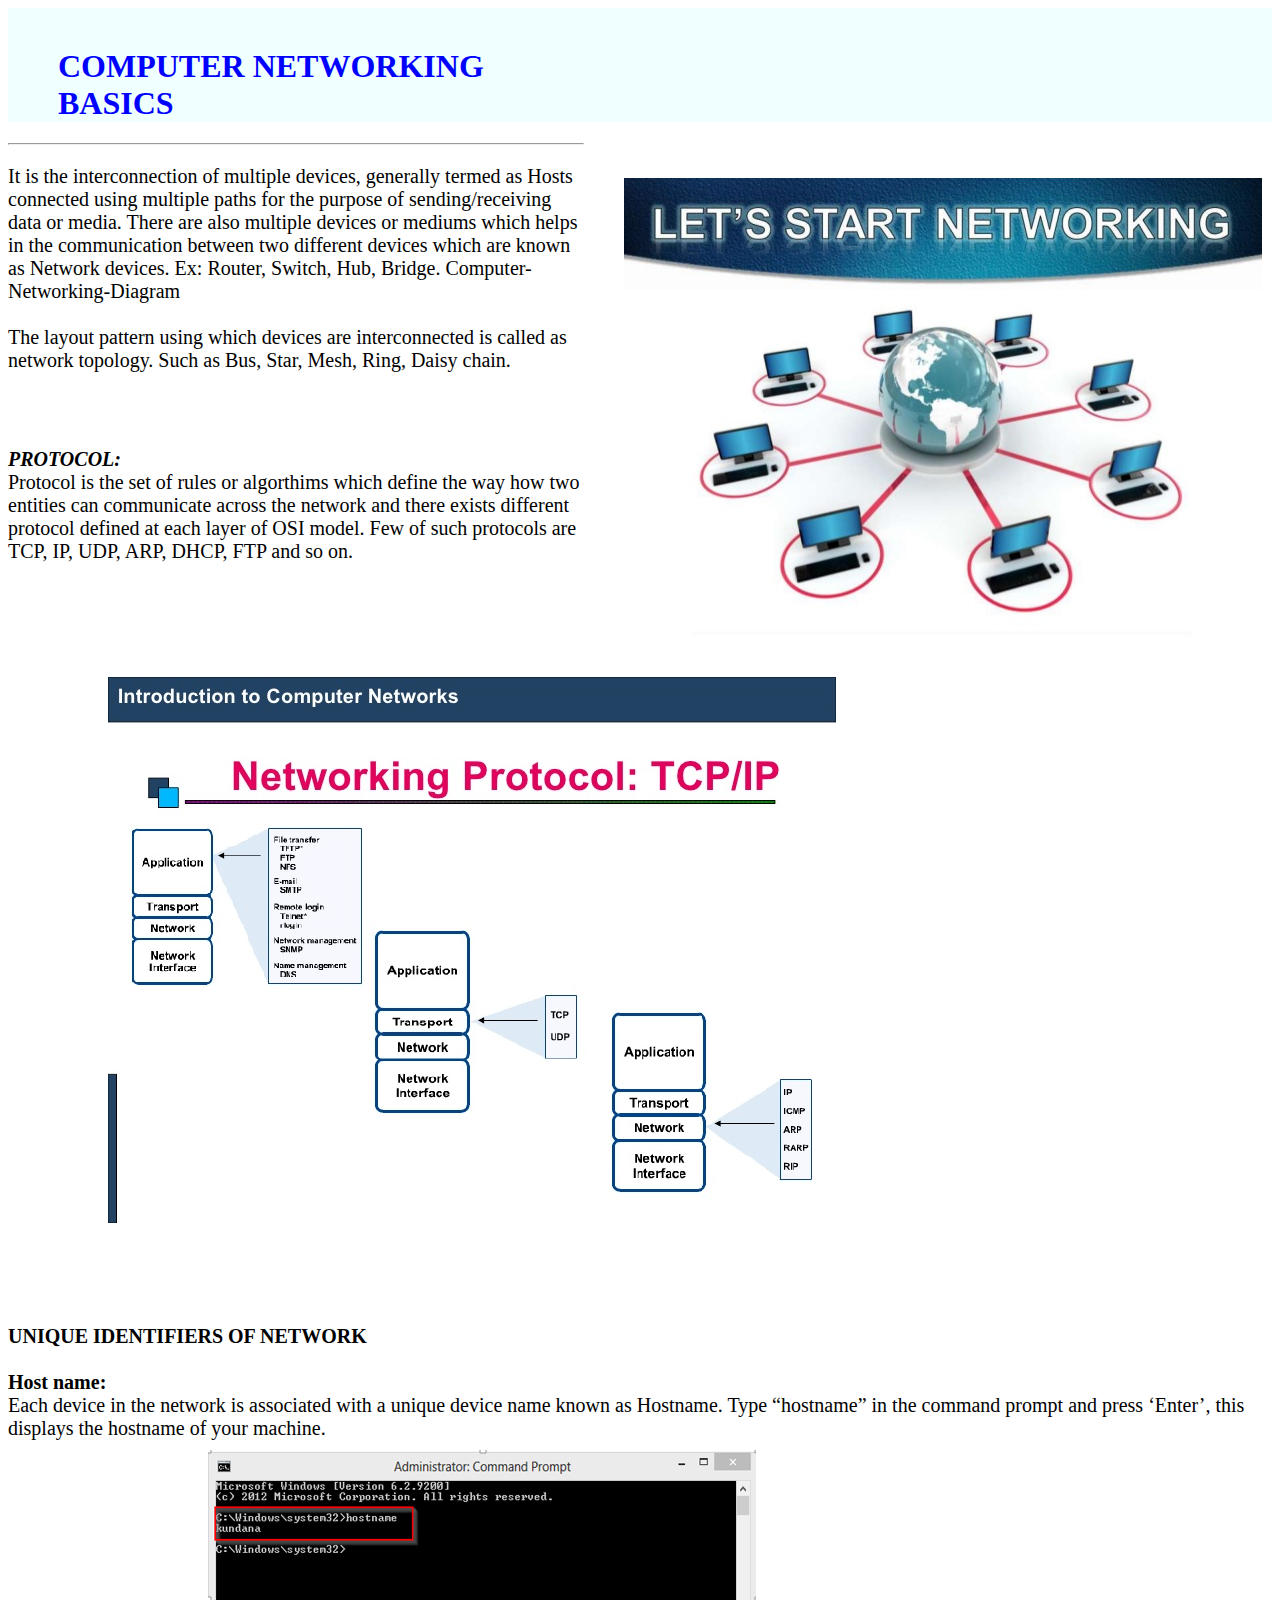
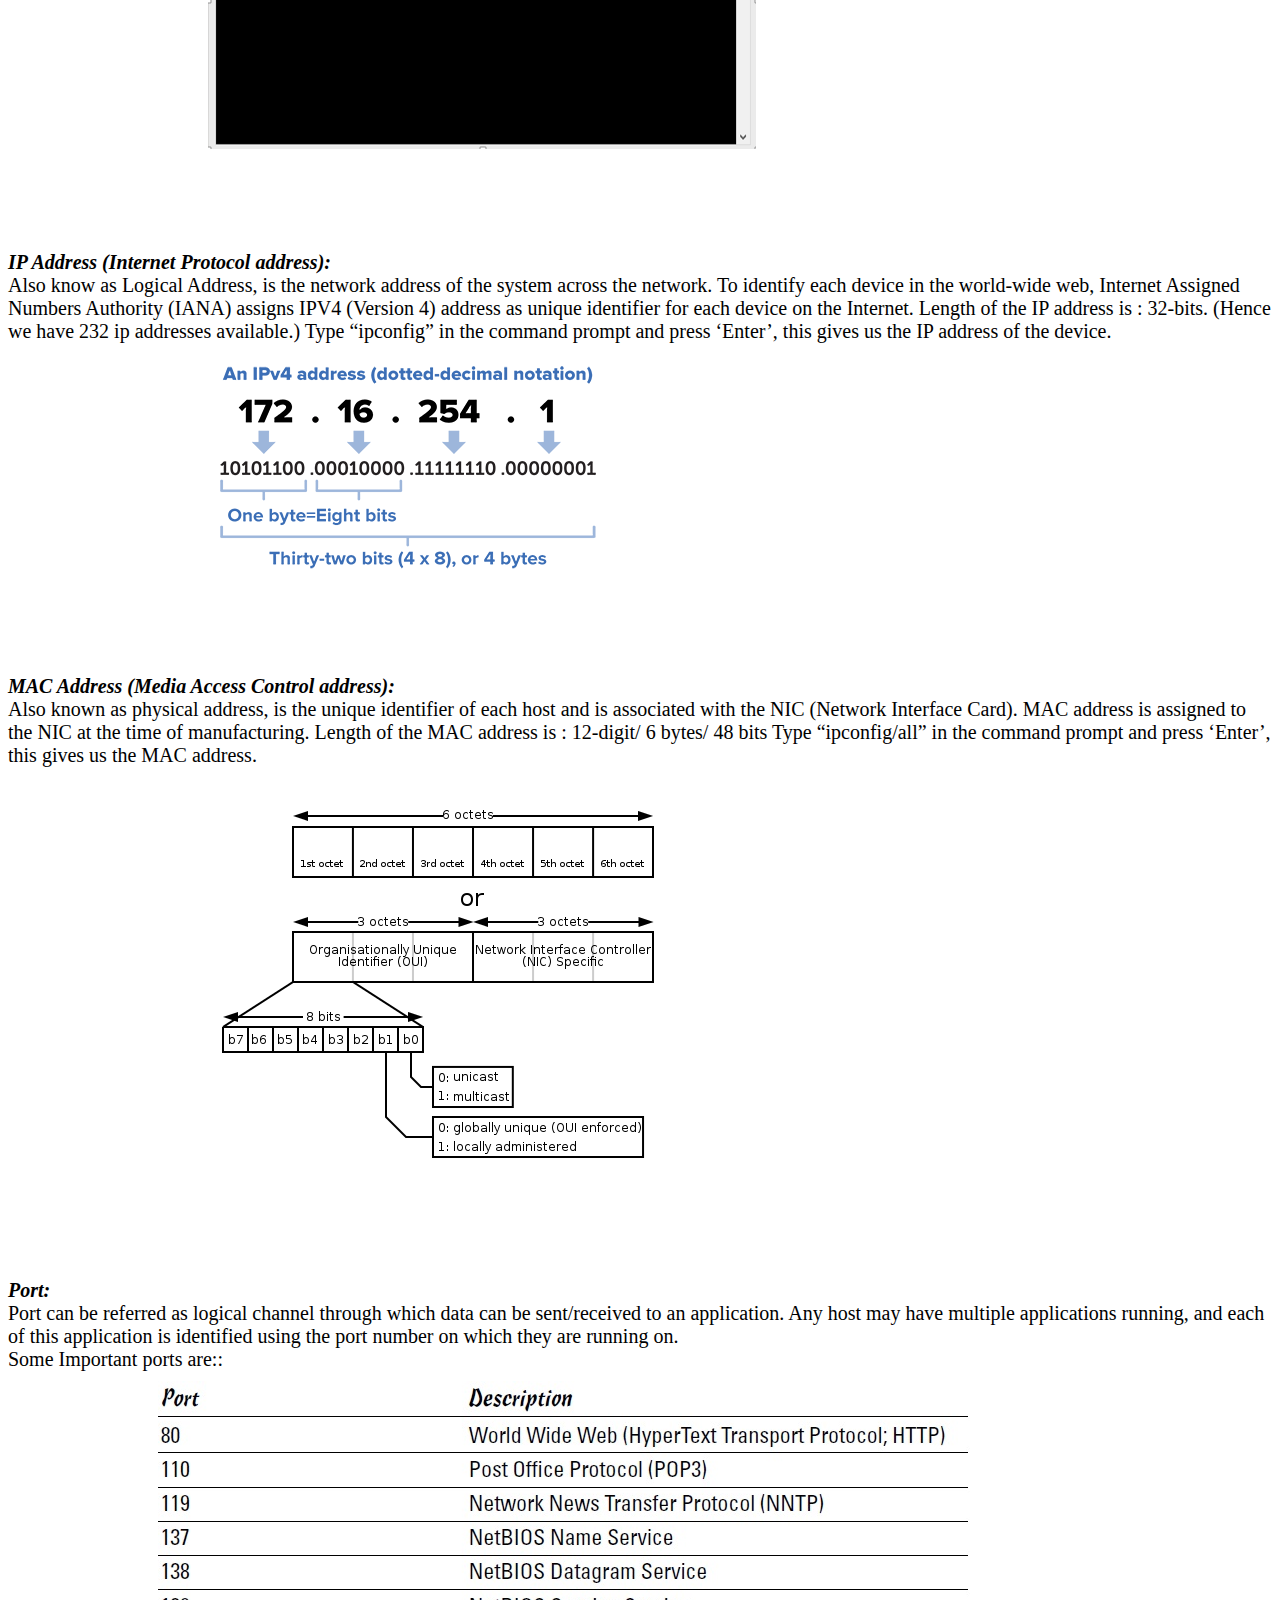
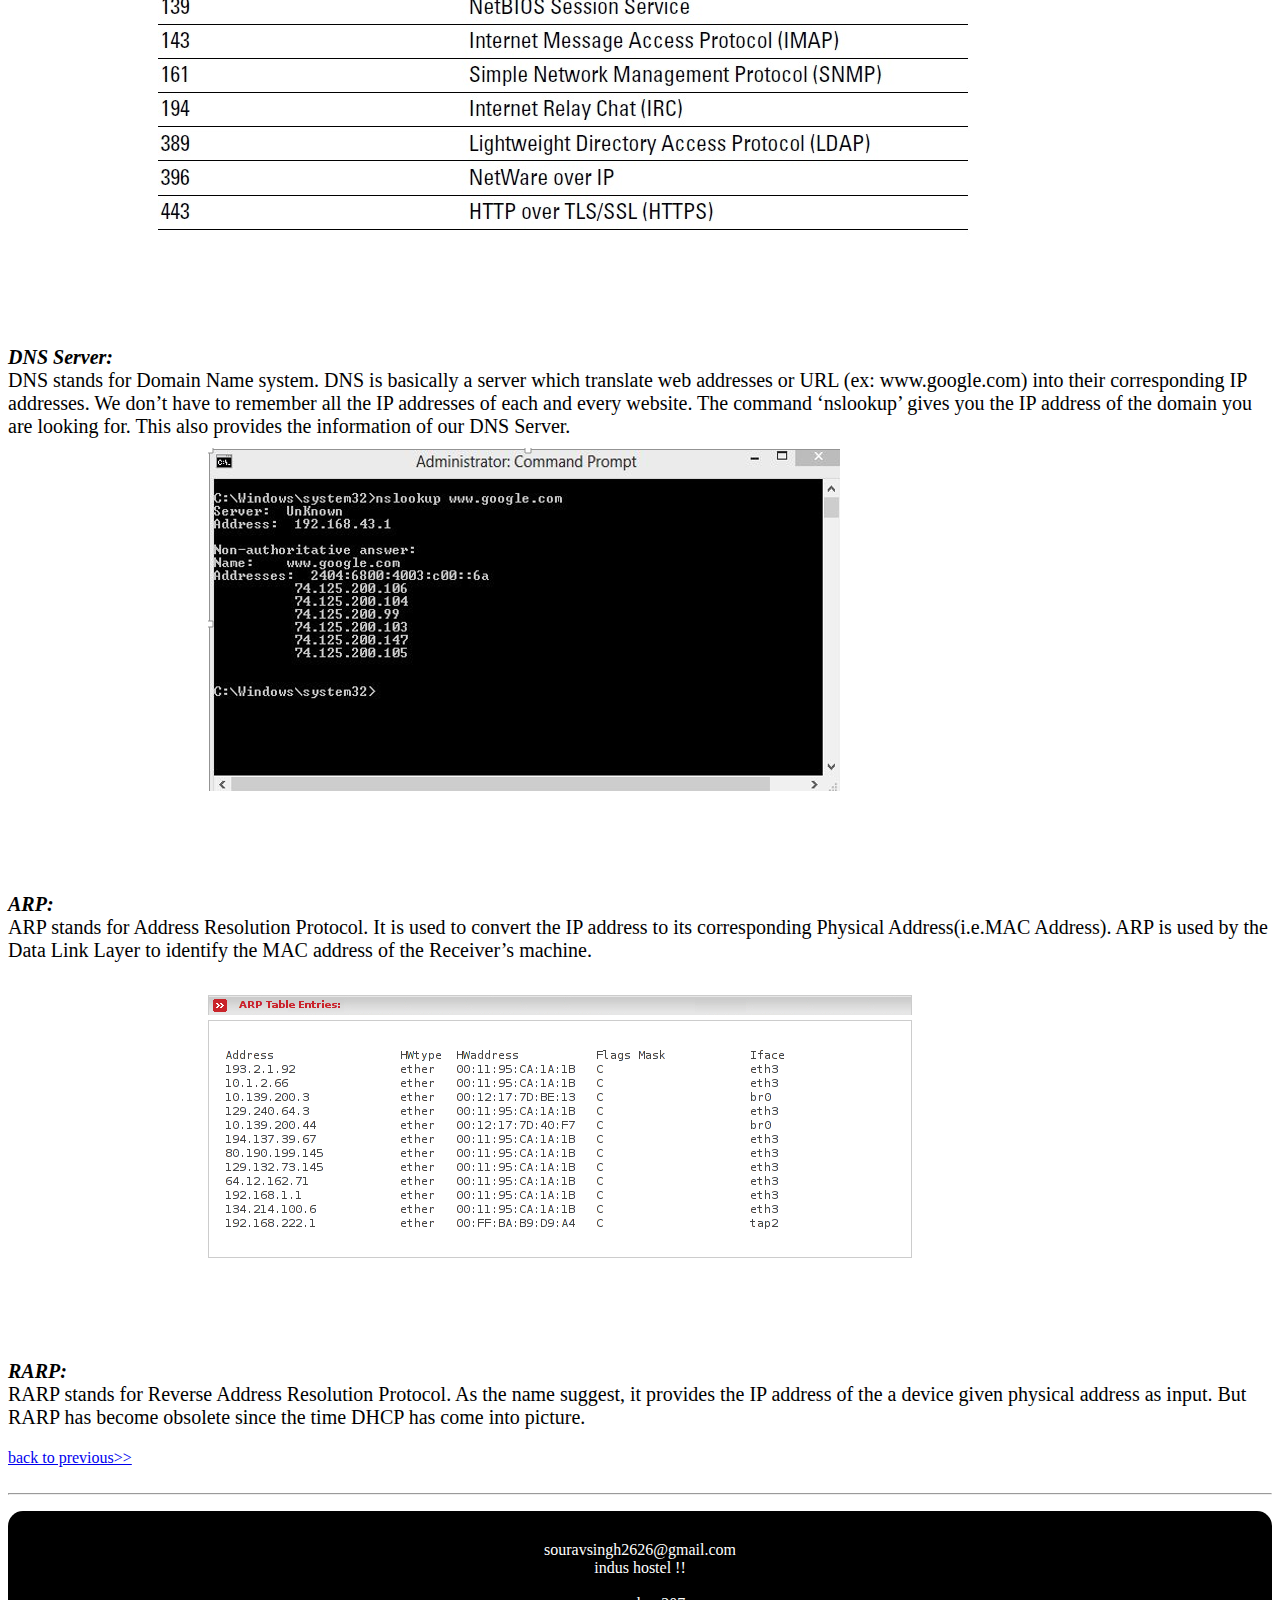
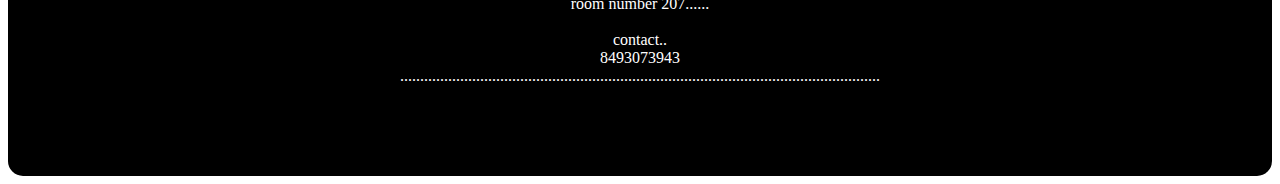
==== basic.html @ 6d7b761d "Adding Basic Networking Devices" ====
<html>
<head>
        <title>Networking</title>
    <link rel="icon" href="image/fevicon.jpg" />
    <link rel="stylesheet" href="networking.css"></head>
    <body>
        <img src="image/basic.jpg" style="float: right; padding: 170 10 10 40">
    <h1 style="padding: 40 10 0 50; color: blue">COMPUTER NETWORKING BASICS</h1><hr>
        <p style="font-size: 20">It is the interconnection of multiple devices, generally termed as Hosts connected using multiple paths for the purpose of sending/receiving data or media.
There are also multiple devices or mediums which helps in the communication between two different devices which are known as Network devices. Ex: Router, Switch, Hub, Bridge.
Computer-Networking-Diagram<br><br>

The layout pattern using which devices are interconnected is called as network topology. Such as Bus, Star, Mesh, Ring, Daisy chain.</p>
        <br><br>
        <p style="font-size:20">
            <b><em>PROTOCOL:</em></b><br>Protocol is the set of rules or algorthims which define the way how two entities can communicate across the network and there exists different protocol defined at each layer of OSI model. Few of such protocols are TCP, IP, UDP, ARP, DHCP, FTP and so on.<img src="image/protocol.jpg" style="padding: 10 100 10 100">
<br><br><br><br><br>
            <b>UNIQUE IDENTIFIERS OF NETWORK</b><br><br>
            <b>Host name:</b><br>
Each device in the network is associated with a unique device name known as Hostname.
Type “hostname” in the command prompt and press ‘Enter’, this displays the hostname of your machine.<br><img src="image/hostname.png" style="padding: 10 100 10 200">
            

<br><br><br><br><br>
            <b><em>IP Address (Internet Protocol address):</em></b><br>
Also know as Logical Address, is the network address of the system across the network.
To identify each device in the world-wide web, Internet Assigned Numbers Authority (IANA) assigns IPV4 (Version 4) address as unique identifier for each device on the Internet.
Length of the IP address is : 32-bits. (Hence we have 232 ip addresses available.)
Type “ipconfig” in the command prompt and press ‘Enter’, this gives us the IP address of the device.<br><img src="image/ip.png" style="padding: 10 100 10 200">
<br><br><br><br><br>
            <b><em>MAC Address (Media Access Control address):</em></b><br> 
Also known as physical address, is the unique identifier of each host and is associated with the NIC (Network Interface Card).
MAC address is assigned to the NIC at the time of manufacturing.
Length of the MAC address is : 12-digit/ 6 bytes/ 48 bits
Type “ipconfig/all” in the command prompt and press ‘Enter’, this gives us the MAC address.<br><img src="image/mac.png" style="padding: 10 100 10 200">
<br><br><br><br><br>
            <b><em>Port:</em></b> <br>
Port can be referred as logical channel through which data can be sent/received to an application. Any host may have multiple applications running, and each of this application is identified using the port number on which they are running on.<br> Some Important ports are::<br><img src="image/Important%20Port%20Numbers.jpg" style="padding: 10 100 10 150"><br><br><br><br><br>
            <b><em>  DNS Server:</em></b><br>
DNS stands for Domain Name system.
DNS is basically a server which translate web addresses or URL (ex: www.google.com) into their corresponding IP addresses. We don’t have to remember all the IP addresses of each and every website.
The command ‘nslookup’ gives you the IP address of the domain you are looking for. This also provides the information of our DNS Server.<img src="image/nslookup.png" style="padding: 10 100 10 200"><br><br><br><br><br>
            <b><em>ARP:</em></b><br>
ARP stands for Address Resolution Protocol.
It is used to convert the IP address to its corresponding Physical Address(i.e.MAC Address).
ARP is used by the Data Link Layer to identify the MAC address of the Receiver’s machine.<br><br><img src="image/arp.png" style="padding: 10 100 10 200"><br><br><br><br><br>
            <b><em>RARP:</em></b><br>
RARP stands for Reverse Address Resolution Protocol.
As the name suggest, it provides the IP address of the a device given physical address as input. But RARP has become obsolete since the time DHCP has come into picture.
</p> 
          <a href="index.html">back to previous>></a><br><br><hr>
        <div id=last><p style="color:white;text-align: center;padding-top: 30">souravsingh2626@gmail.com
            <br>indus hostel !!<br><br>room number 207......<br><br>contact..<br>8493073943<br>........................................................................................................................</p></div>
    
    </body>


</html>
---- networking.css ----
h1{
    background-color:azure;
    color:darkblue;
    padding: 10 10 0 0;   
}

p1{
    color: black;
    font-size: 50px;
    text-align: center;
}

li{
    color: coral; 
    font-size: 25px;
    text-decoration :none;   
}
li:hover {
    color: brown;
    font-size: 25px;
}
#down{
    background-color: dodgerblue;
    height:40%;
    border-top-right-radius:50px;
    border-top-left-radius: 10px;
    border-bottom-right-radius: 15px;
}

ul li{
        list-style:none;
}

#last{
    height:30%;
    background-color:black;
    border-top-right-radius: 30px;
    border-radius: 15px;
}
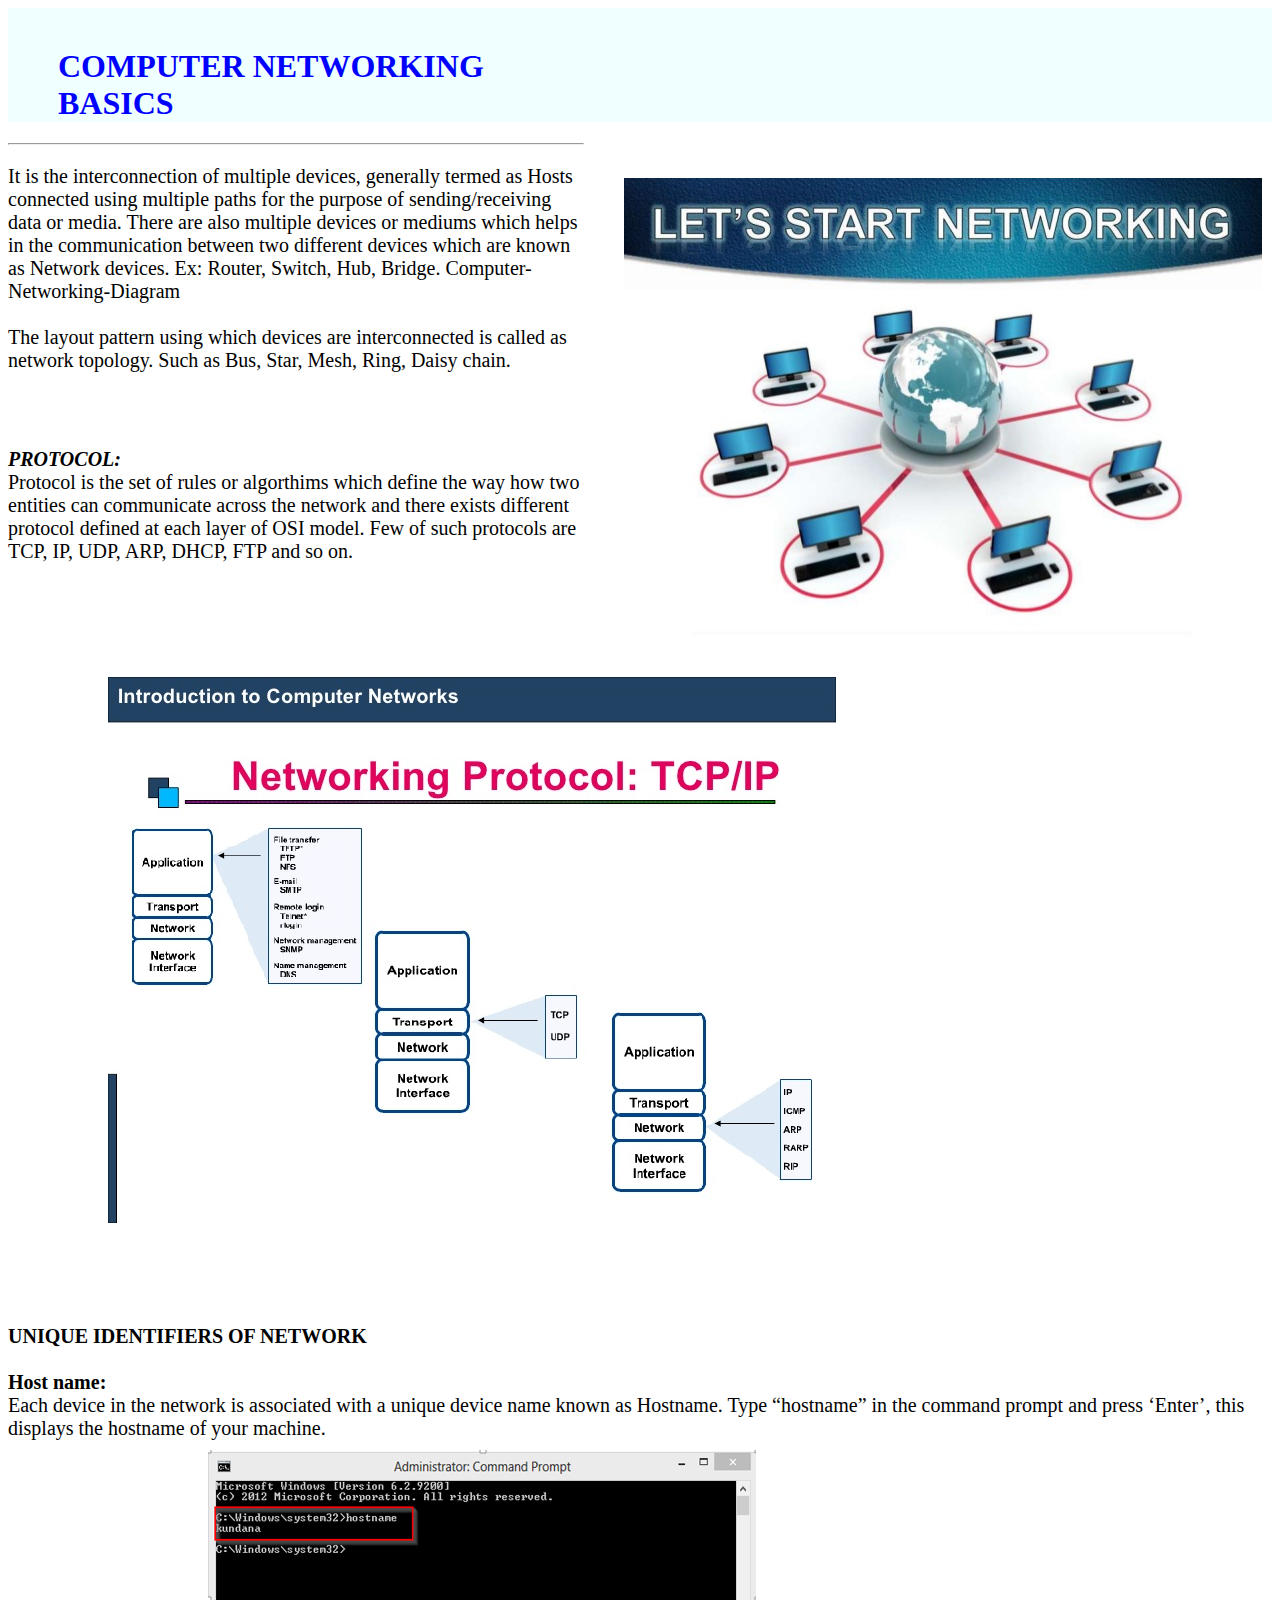
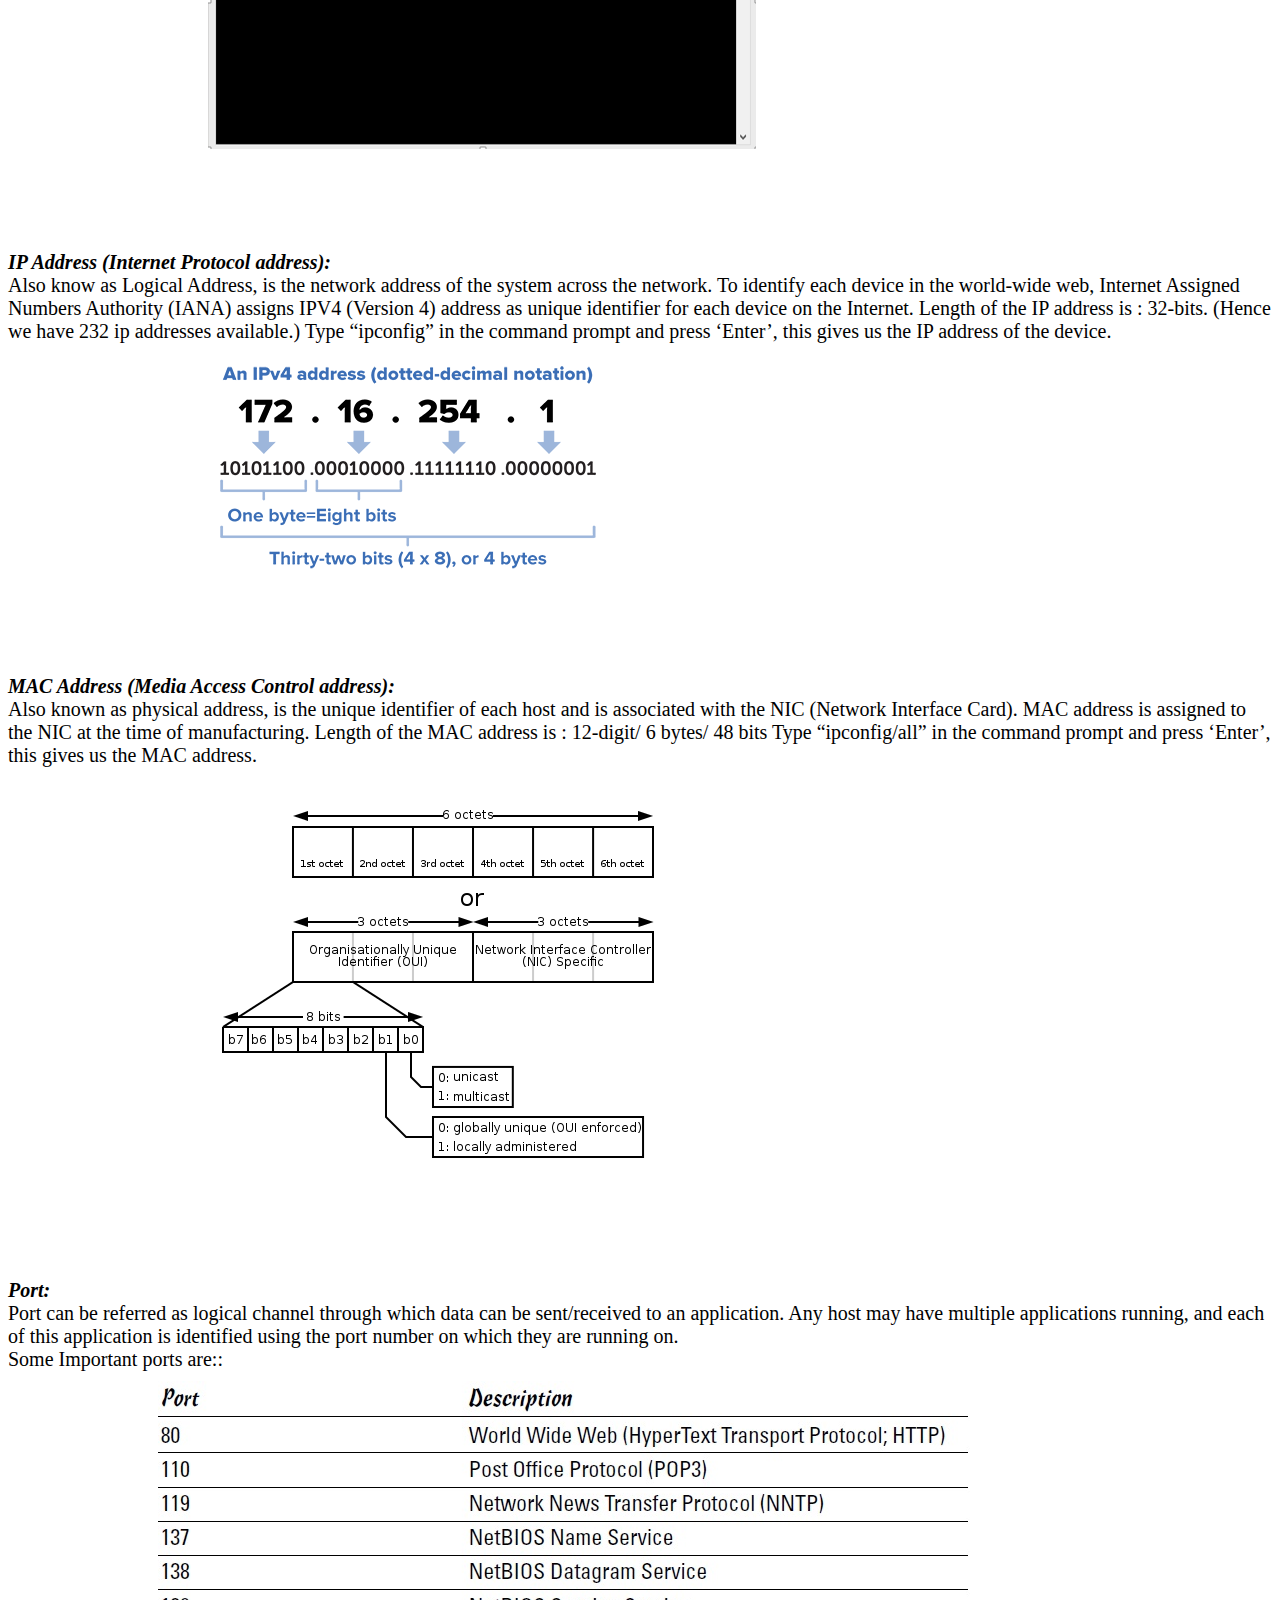
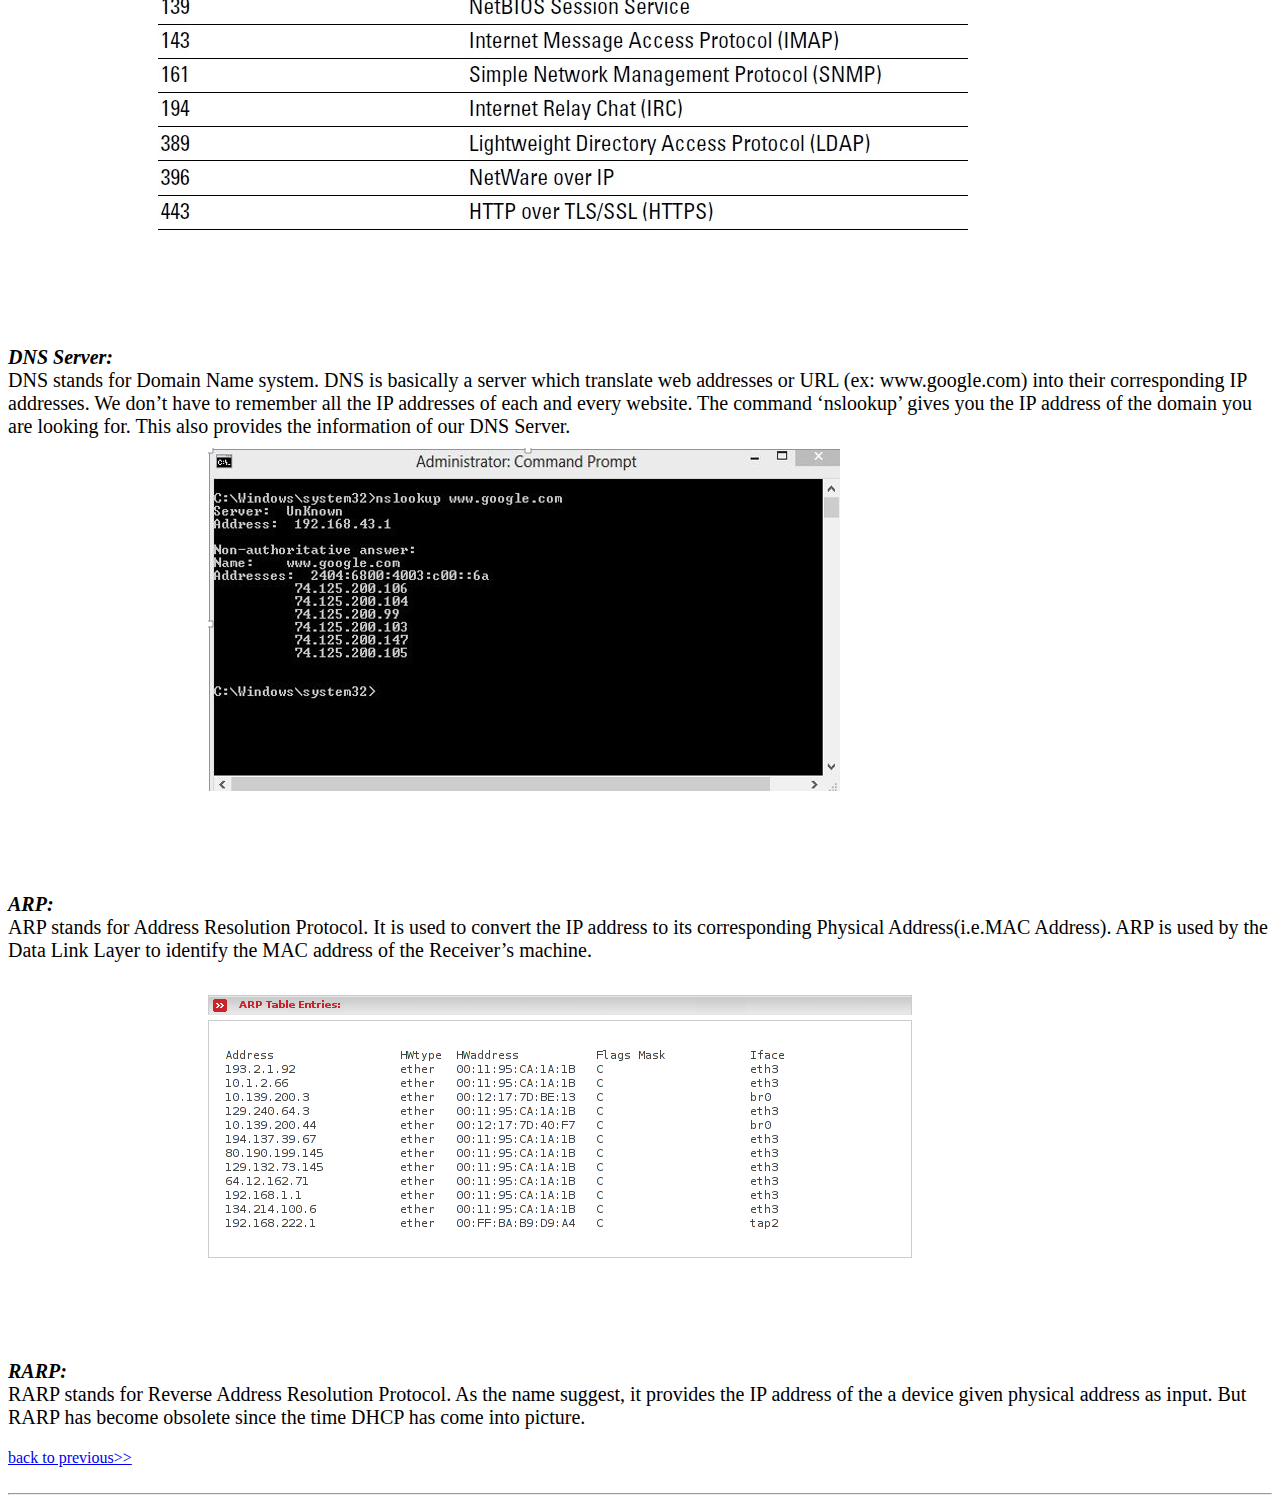
==== commit 41553345: "Remove Footer" ====
--- a/basic.html
+++ b/basic.html
@@ -49,8 +49,7 @@
 As the name suggest, it provides the IP address of the a device given physical address as input. But RARP has become obsolete since the time DHCP has come into picture.
 </p> 
           <a href="index.html">back to previous>></a><br><br><hr>
-        <div id=last><p style="color:white;text-align: center;padding-top: 30">souravsingh2626@gmail.com
-            <br>indus hostel !!<br><br>room number 207......<br><br>contact..<br>8493073943<br>........................................................................................................................</p></div>
+   
     
     </body>
 
